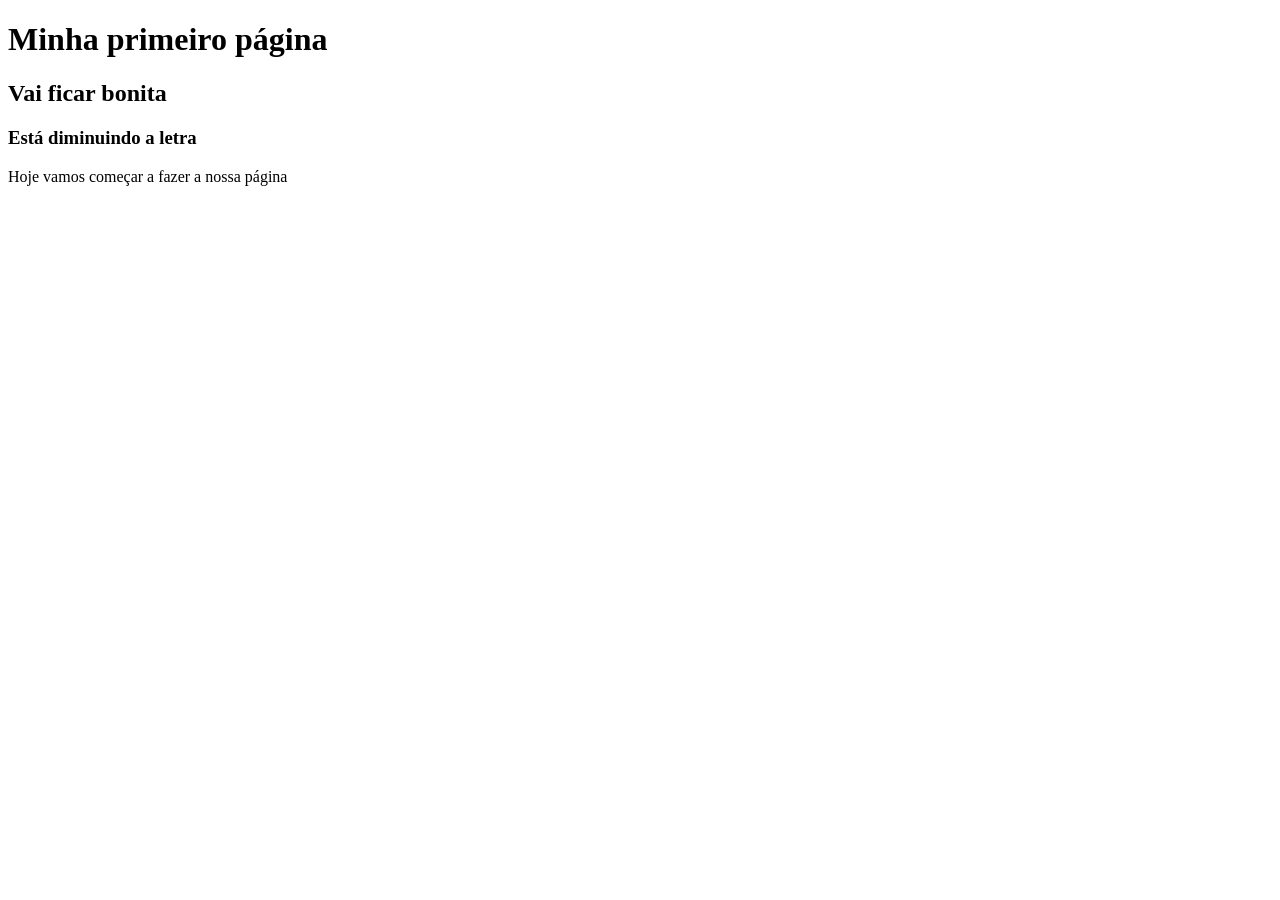
==== HTML/index.html @ 7164c04b "15-4-2026" ====
<!DOCTYPE html>
<html lang="pt-br">
<html>
<head>
    <meta charset="UTF-8">
    <meta name="viewport" content="width=device-width, initial-scale=1.0">
    <title>Aula1</title>
</head>
<body>
    <h1> Minha primeiro página </h1>
    <h2> Vai ficar bonita </h2>
    <h3> Está diminuindo a letra </h3>
    <p> Hoje vamos começar a fazer a nossa página </p>

</body>
</html>
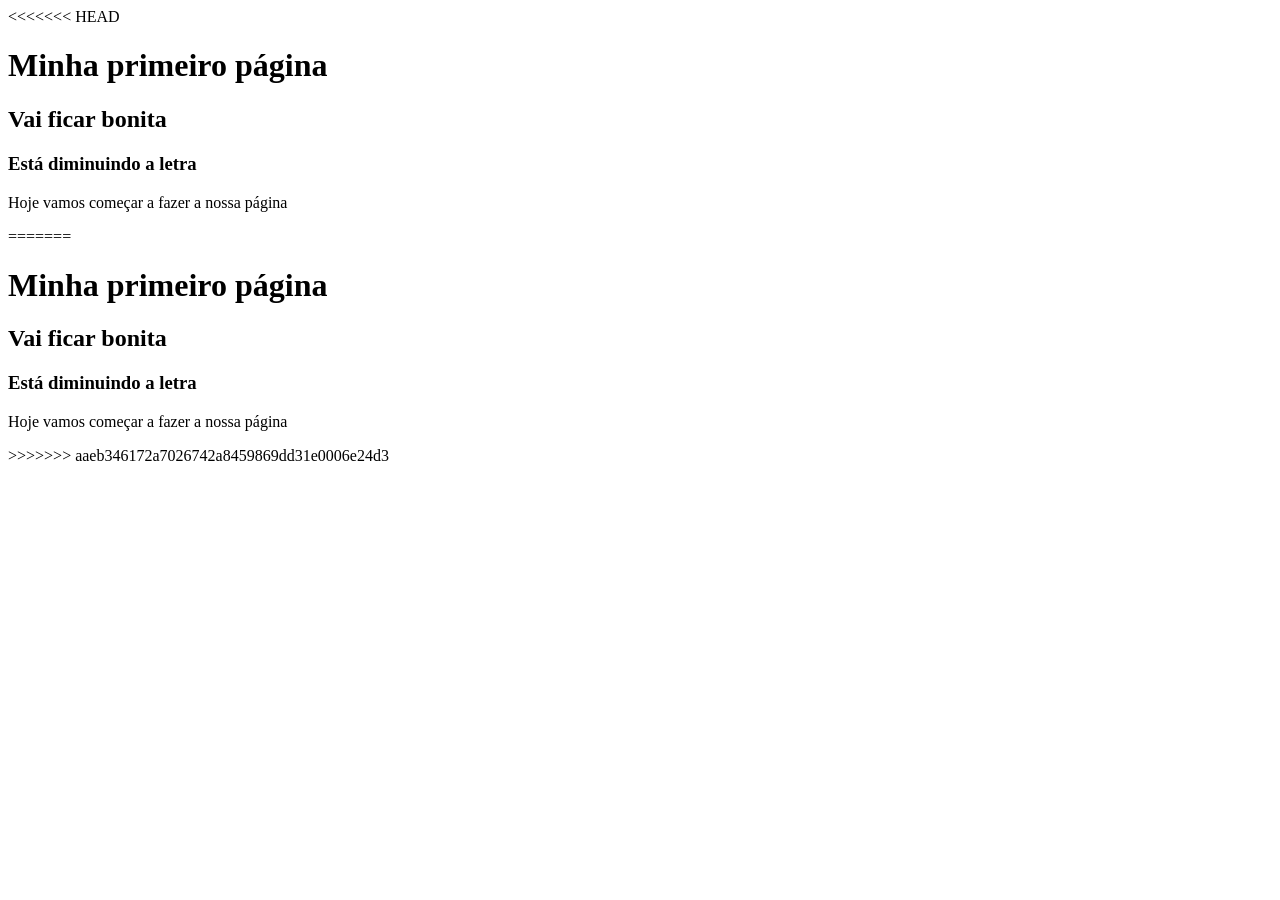
==== commit f92b86f5: "Add files via upload" ====
--- a/HTML/index.html
+++ b/HTML/index.html
@@ -1,3 +1,20 @@
+<<<<<<< HEAD
+<!DOCTYPE html>
+<html lang="pt-br">
+<html>
+<head>
+    <meta charset="UTF-8">
+    <meta name="viewport" content="width=device-width, initial-scale=1.0">
+    <title>Aula1</title>
+</head>
+<body>
+    <h1> Minha primeiro página </h1>
+    <h2> Vai ficar bonita </h2>
+    <h3> Está diminuindo a letra </h3>
+    <p> Hoje vamos começar a fazer a nossa página </p>
+
+</body>
+=======
 <!DOCTYPE html>
 <html lang="pt-br">
 <html>
@@ -13,4 +30,5 @@
     <p> Hoje vamos começar a fazer a nossa página </p>
 
 </body>
+>>>>>>> aaeb346172a7026742a8459869dd31e0006e24d3
 </html>
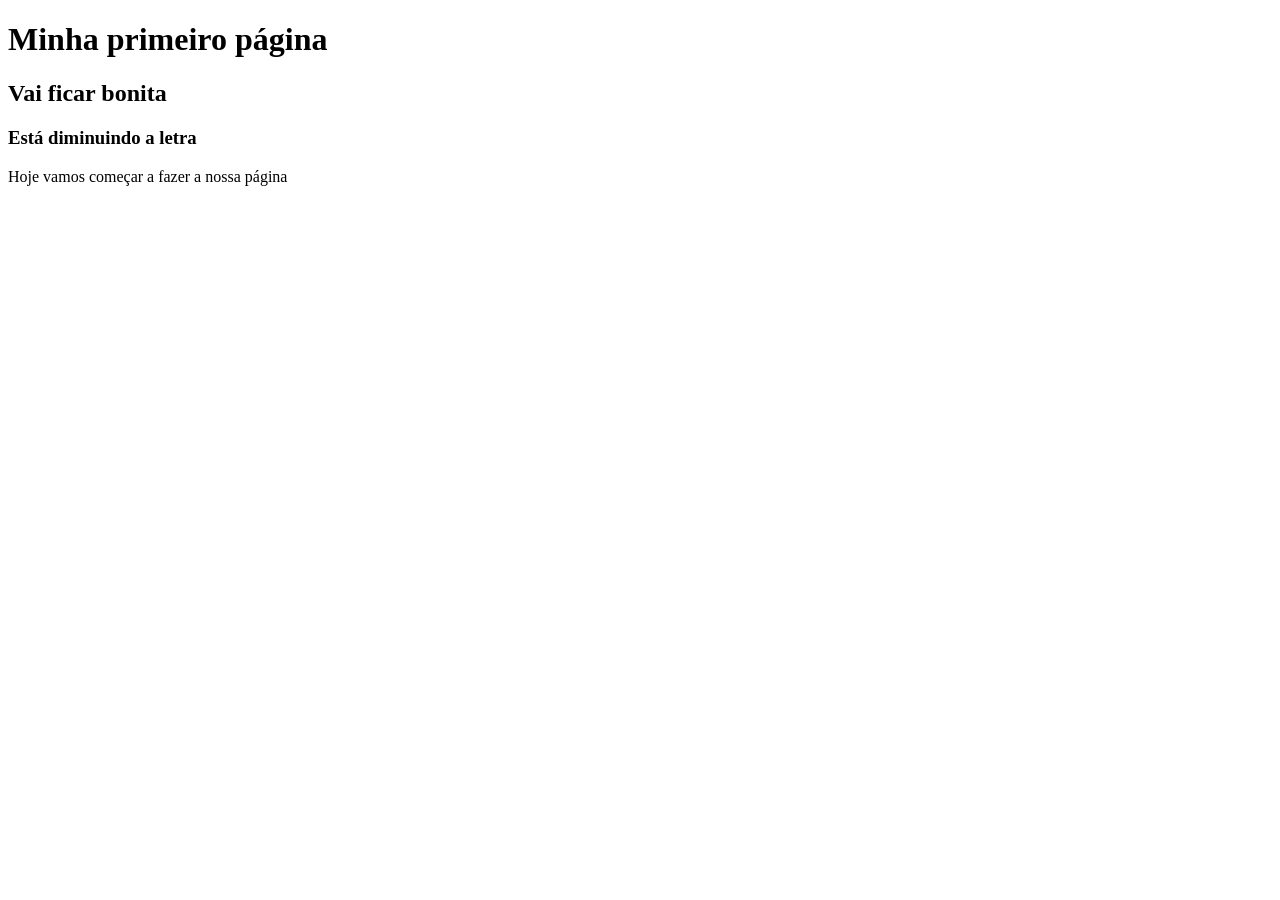
==== commit 5a338482: "Add files via upload" ====
--- a/HTML/index.html
+++ b/HTML/index.html
@@ -1,20 +1,3 @@
-<<<<<<< HEAD
-<!DOCTYPE html>
-<html lang="pt-br">
-<html>
-<head>
-    <meta charset="UTF-8">
-    <meta name="viewport" content="width=device-width, initial-scale=1.0">
-    <title>Aula1</title>
-</head>
-<body>
-    <h1> Minha primeiro página </h1>
-    <h2> Vai ficar bonita </h2>
-    <h3> Está diminuindo a letra </h3>
-    <p> Hoje vamos começar a fazer a nossa página </p>
-
-</body>
-=======
 <!DOCTYPE html>
 <html lang="pt-br">
 <html>
@@ -30,5 +13,4 @@
     <p> Hoje vamos começar a fazer a nossa página </p>
 
 </body>
->>>>>>> aaeb346172a7026742a8459869dd31e0006e24d3
 </html>
